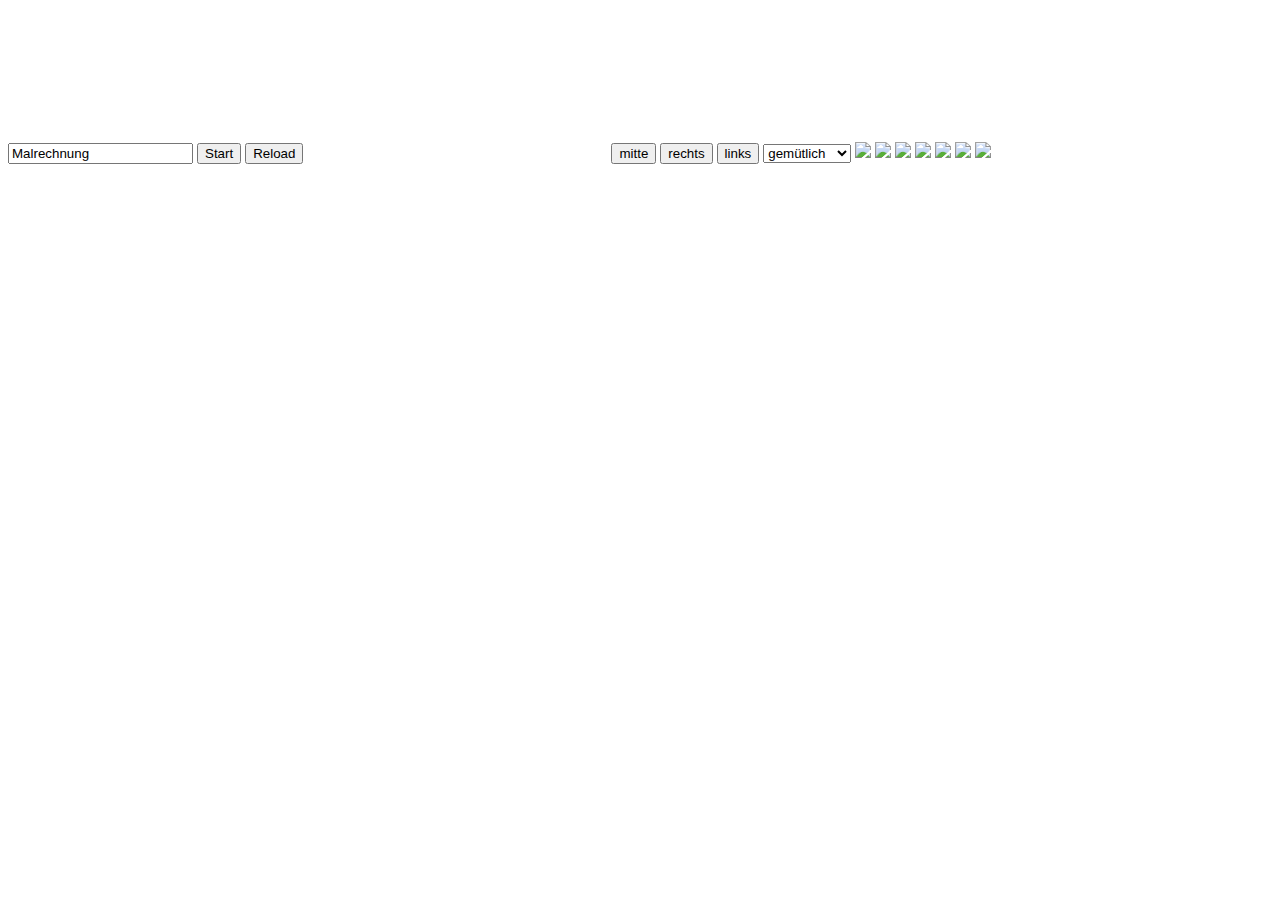
==== index.html @ 190a321f "Update index.html" ====
<!DOCTYPE html>
<html lang="en">
    <head>
        <meta charset="UTF-8">
        <meta http-equiv="X-UA-Compatible" content="IE=edge">
        <meta name="viewport" content="width=device-width, initial-scale=1.0">
        <title>Einmaleins</title>
        <link rel="stylesheet" href="./style.css">

    </head>

    <body>
        <input id="tfMul" value="Malrechnung" readonly>
        <button id="start">Start</button>
        <button id="reload">Reload</button>
        <canvas id="canvas1"></canvas>
        <button id="buttonUp">mitte</button>
        <button id="buttonRight">rechts</button>
        <button id="buttonLeft">links</button>

        <select name="level" id="level">
            <option value="gemütlich">gemütlich</option>
            <option value="mittel">mittel</option>
            <option value="schwer">schwer</option>
            <option value="Endgegner">Endgegner</option>
          </select>

          <img id="prov_platform" src="./pictures/prov_platform.png">
          <img id="einstein" src="./pictures/einstein.png">

          <!-- correct/false images-->
          <img id="correct" src="pictures/correct.png">
          <img id="false" src="pictures/false.png">

          <!-- net images-->
          <img id="net" src="pictures/net.png">

          <!-- background images-->
          <img id="layer1" src="pictures/layer1.png">
          <img id="layer2" src="pictures/layer3.jpg">

          <!-- audio -->
          <audio id="audio">
            <source src="audio/fastandrun.mp3" type="audio/mpeg">
          </audio>


        <script src="./app.js"></script>
    </body>
</html>
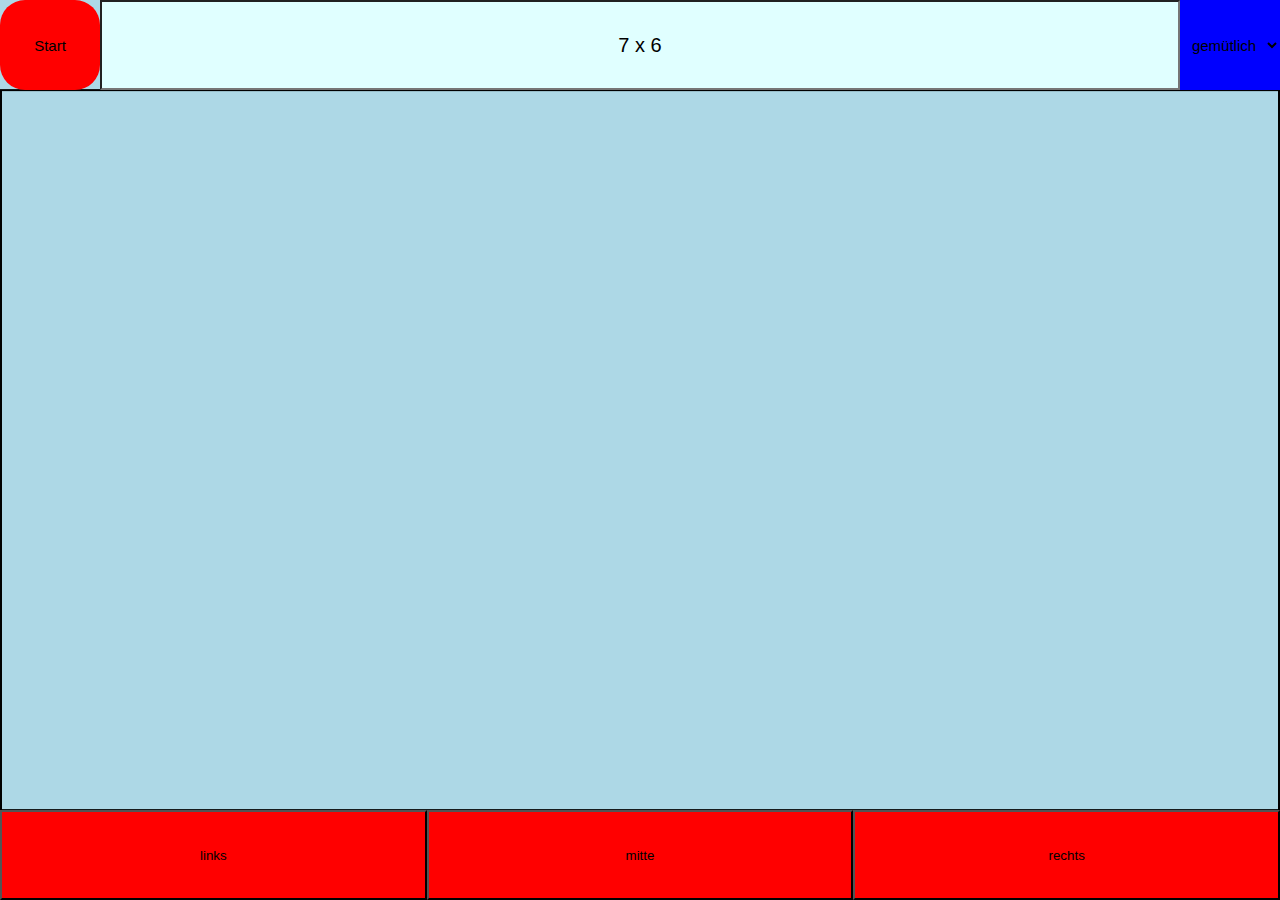
==== commit 6a5bee8b: "parallax backgrounds included, platforms are now clouds and everything is centered on canvas. Bug th" ====
--- a/index.html
+++ b/index.html
@@ -10,10 +10,10 @@
     </head>
 
     <body>
+        <canvas id="canvas1"></canvas>
         <input id="tfMul" value="Malrechnung" readonly>
         <button id="start">Start</button>
         <button id="reload">Reload</button>
-        <canvas id="canvas1"></canvas>
         <button id="buttonUp">mitte</button>
         <button id="buttonRight">rechts</button>
         <button id="buttonLeft">links</button>
@@ -26,6 +26,7 @@
           </select>
 
           <img id="prov_platform" src="./pictures/prov_platform.png">
+          <img id="wolke" src="pictures/cloud.png">
           <img id="einstein" src="./pictures/einstein.png">
 
           <!-- correct/false images-->
@@ -36,8 +37,12 @@
           <img id="net" src="pictures/net.png">
 
           <!-- background images-->
-          <img id="layer1" src="pictures/layer1.png">
-          <img id="layer2" src="pictures/layer3.jpg">
+          <img id="layer1" src="pictures/sky.png">
+          <img id="layer2" src="pictures/sky_second_layer.png"> 
+          <img id="layer3" src="pictures/stratoshpere.png">
+          <img id="layer4" src="pictures/sky_second_layer.png">
+          <img id="layer5" src="pictures/space.png">
+          <img id="layer6" src="pictures/space_layer2.png">
 
           <!-- audio -->
           <audio id="audio">
--- a/style.css
+++ b/style.css
@@ -0,0 +1,106 @@
+* {
+    margin: 0;
+    padding: 0;
+    box-sizing: border-box;
+    background: lightblue;
+
+}
+
+#canvas1{
+    border: 2px solid black;
+    position: absolute;
+    top: 50%;
+    left: 50%;
+    transform: translate(-50%, -50%);
+    background: lightblue;
+    max-width: 100%;
+    max-height: 100%;
+}
+
+#buttonUp {
+    width: 60px;
+    height: 85px;
+    background-color: red;
+    position: absolute;
+}
+
+#buttonRight {
+    width: 60px;
+    height: 85px;
+    background-color: red;
+    position: absolute;
+}
+
+#buttonLeft {
+    width: 60px;
+    height: 85px;
+    background-color: red;
+    position: absolute;
+}
+
+#tfMul {
+    background-color: lightcyan;
+    text-align: center;
+    font-size: 20px;
+    position: absolute;
+}
+
+#level {
+    background-color: blue;
+    text-align: center;
+    font-size:15px;
+    position: absolute;
+    border: 0cm;
+    
+}
+
+#start {
+    width: 60px;
+    height: 85px;
+    background-color: red;
+    position: absolute;
+    font-size:15px;
+    border: 0cm;
+    border-radius: 25px;
+}
+
+#reload {
+    width: 60px;
+    height: 85px;
+    background-color: greenyellow;
+    position: absolute;
+    font-size:15px;
+    border: 0cm;
+    border-radius: 25px;
+    visibility: hidden;
+}
+
+#prov_platform {
+    display: none;
+
+}
+
+#einstein {
+    display: none;
+}
+
+#correct, #false {
+    display: none;
+    width: 50px;
+    height: 50px;
+}
+
+#net {
+    display: none;
+    width: 110px;
+    height: 30px;
+}
+
+#layer1, #layer2, #layer3, #layer4, #layer5, #layer6 {
+    display: none;
+}
+
+
+#wolke {
+    display: none;
+}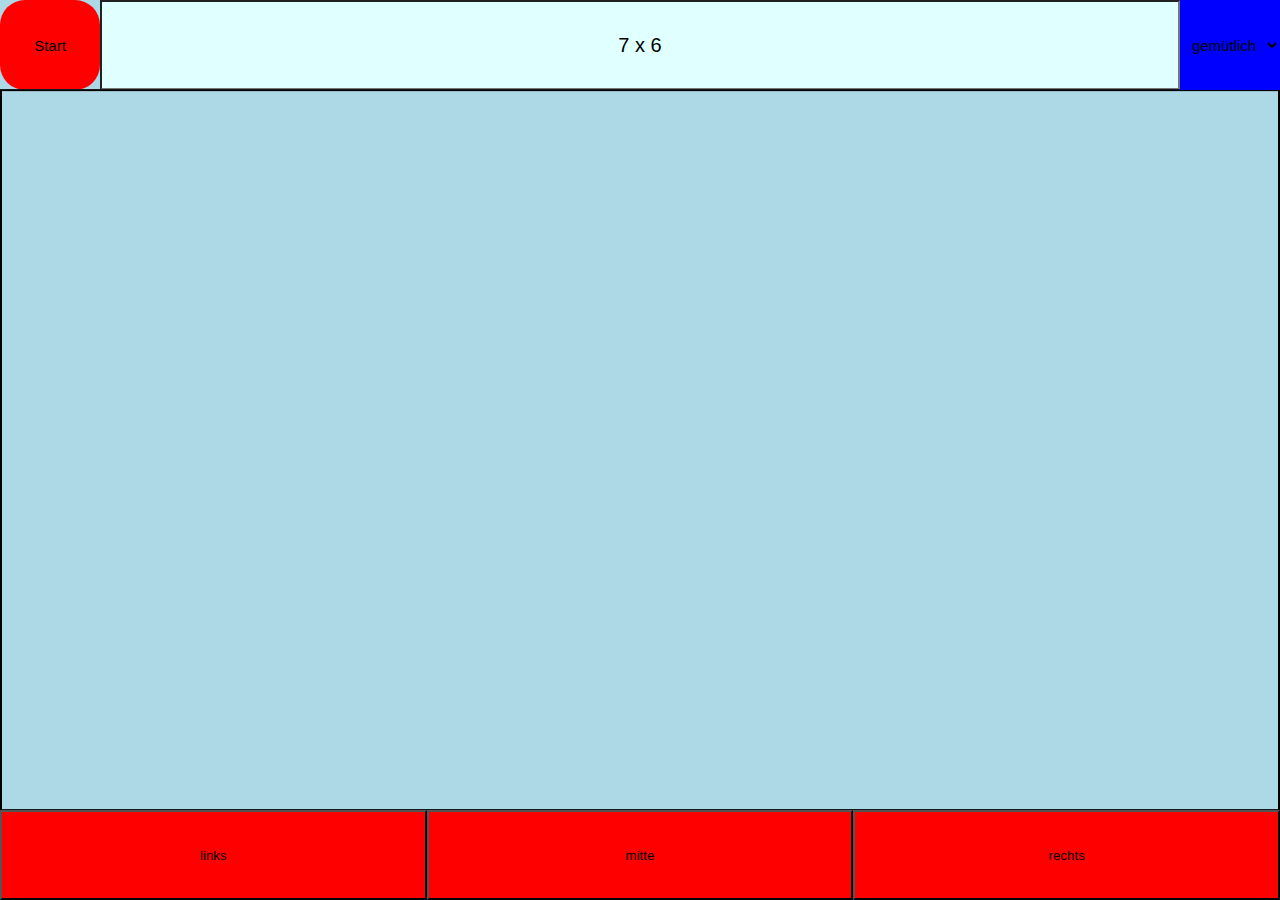
==== commit 74db3afa: "data put to external file data.js" ====
--- a/index.html
+++ b/index.html
@@ -6,14 +6,15 @@
         <meta name="viewport" content="width=device-width, initial-scale=1.0">
         <title>Einmaleins</title>
         <link rel="stylesheet" href="./style.css">
+        
 
     </head>
 
     <body>
-        <canvas id="canvas1"></canvas>
         <input id="tfMul" value="Malrechnung" readonly>
         <button id="start">Start</button>
         <button id="reload">Reload</button>
+        <canvas id="canvas1"></canvas>
         <button id="buttonUp">mitte</button>
         <button id="buttonRight">rechts</button>
         <button id="buttonLeft">links</button>
@@ -26,7 +27,6 @@
           </select>
 
           <img id="prov_platform" src="./pictures/prov_platform.png">
-          <img id="wolke" src="pictures/cloud.png">
           <img id="einstein" src="./pictures/einstein.png">
 
           <!-- correct/false images-->
@@ -37,12 +37,8 @@
           <img id="net" src="pictures/net.png">
 
           <!-- background images-->
-          <img id="layer1" src="pictures/sky.png">
-          <img id="layer2" src="pictures/sky_second_layer.png"> 
-          <img id="layer3" src="pictures/stratoshpere.png">
-          <img id="layer4" src="pictures/sky_second_layer.png">
-          <img id="layer5" src="pictures/space.png">
-          <img id="layer6" src="pictures/space_layer2.png">
+          <img id="layer1" src="pictures/layer1.png">
+          <img id="layer2" src="pictures/layer3.jpg">
 
           <!-- audio -->
           <audio id="audio">
@@ -51,5 +47,6 @@
 
 
         <script src="./app.js"></script>
+        <script src="./data.js"></script>
     </body>
 </html>
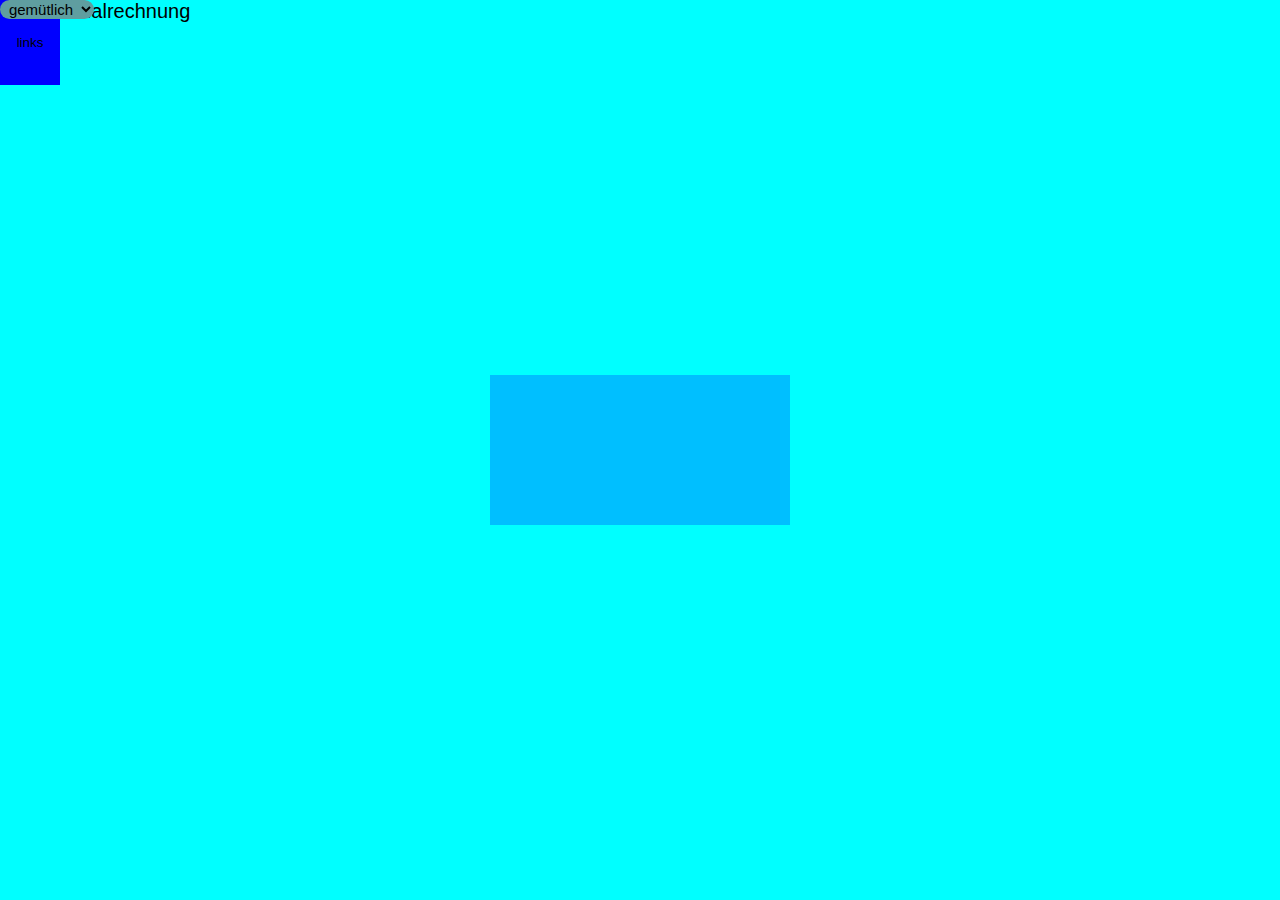
==== commit 8f9c344d: "some stupid merge stuff" ====
--- a/index.html
+++ b/index.html
@@ -6,7 +6,6 @@
         <meta name="viewport" content="width=device-width, initial-scale=1.0">
         <title>Einmaleins</title>
         <link rel="stylesheet" href="./style.css">
-        
 
     </head>
 
@@ -47,6 +46,5 @@
 
 
         <script src="./app.js"></script>
-        <script src="./data.js"></script>
     </body>
-</html>
+</html>--- a/style.css
+++ b/style.css
@@ -2,17 +2,16 @@
     margin: 0;
     padding: 0;
     box-sizing: border-box;
-    background: lightblue;
+    background: aqua;
 
 }
 
 #canvas1{
-    border: 2px solid black;
     position: absolute;
     top: 50%;
     left: 50%;
     transform: translate(-50%, -50%);
-    background: lightblue;
+    background: deepskyblue;
     max-width: 100%;
     max-height: 100%;
 }
@@ -20,38 +19,55 @@
 #buttonUp {
     width: 60px;
     height: 85px;
-    background-color: red;
+    background-color: blue;
     position: absolute;
+    border: 0cm;
+<<<<<<< HEAD
+=======
+    font-size: 15px;
+>>>>>>> mode_selection
 }
 
 #buttonRight {
     width: 60px;
     height: 85px;
-    background-color: red;
+    background-color: blue;
     position: absolute;
+    border: 0cm;
+<<<<<<< HEAD
+=======
+    font-size: 15px;
+>>>>>>> mode_selection
 }
 
 #buttonLeft {
     width: 60px;
     height: 85px;
-    background-color: red;
+    background-color: blue;
     position: absolute;
+    border: 0cm;
+<<<<<<< HEAD
+=======
+    font-size: 15px;
+>>>>>>> mode_selection
 }
 
 #tfMul {
-    background-color: lightcyan;
+    background-color: aqua;
     text-align: center;
     font-size: 20px;
     position: absolute;
+    border: 0cm;
+    border-radius: 10px;
 }
 
 #level {
-    background-color: blue;
+    background-color: cadetblue;
     text-align: center;
     font-size:15px;
     position: absolute;
     border: 0cm;
-    
+    border-radius: 10px;
 }
 
 #start {
@@ -61,7 +77,7 @@
     position: absolute;
     font-size:15px;
     border: 0cm;
-    border-radius: 25px;
+    border-radius: 10px;
 }
 
 #reload {
@@ -71,13 +87,22 @@
     position: absolute;
     font-size:15px;
     border: 0cm;
-    border-radius: 25px;
+    border-radius: 10px;
     visibility: hidden;
+}
+
+#back {
+    width: 30px;
+    height: 15px;
+    background-color: forestgreen;
+    position: absolute;
+    font-size: 15px;
+    border: 0cm;
+    border-radius: 10px;
 }
 
 #prov_platform {
     display: none;
-
 }
 
 #einstein {
@@ -90,17 +115,57 @@
     height: 50px;
 }
 
-#net {
+#cloud {
     display: none;
     width: 110px;
     height: 30px;
+<<<<<<< HEAD
+}
+=======
 }
 
-#layer1, #layer2, #layer3, #layer4, #layer5, #layer6 {
-    display: none;
+/* style for mode selection page*/
+
+.level-drop {
+    display: flex;
+    flex-direction: row;
+    align-items: center;
+    width: 80%;
+    max-width: 300px;
+    margin: 20px auto;
+}
+.level-but {
+    display: flex;
+    flex-direction: column;
+    align-items: center;
+    width: 80%;
+    max-width: 300px;
+    margin: 20px auto;
 }
 
+.level-dropdown {
+    width: 100%;
+    padding: 10px;
+    font-size: 16px;
+    cursor: pointer;
+    border: 1px solid #333;
+    border-radius: 5px;
+    background-color: cadetblue;
+    margin-bottom: 10px;
+}
+.level-button {
+    width: 100%;
+    padding: 10px;
+    font-size: 16px;
+    cursor: pointer;
+    border: 1px solid #333;
+    border-radius: 5px;
+    background-color: cadetblue;
+    margin-bottom: 10px;
+}
+#selectedLevel {
+    margin-top: 20px;
+    font-size: 18px;
+}
 
-#wolke {
-    display: none;
-}+>>>>>>> mode_selection
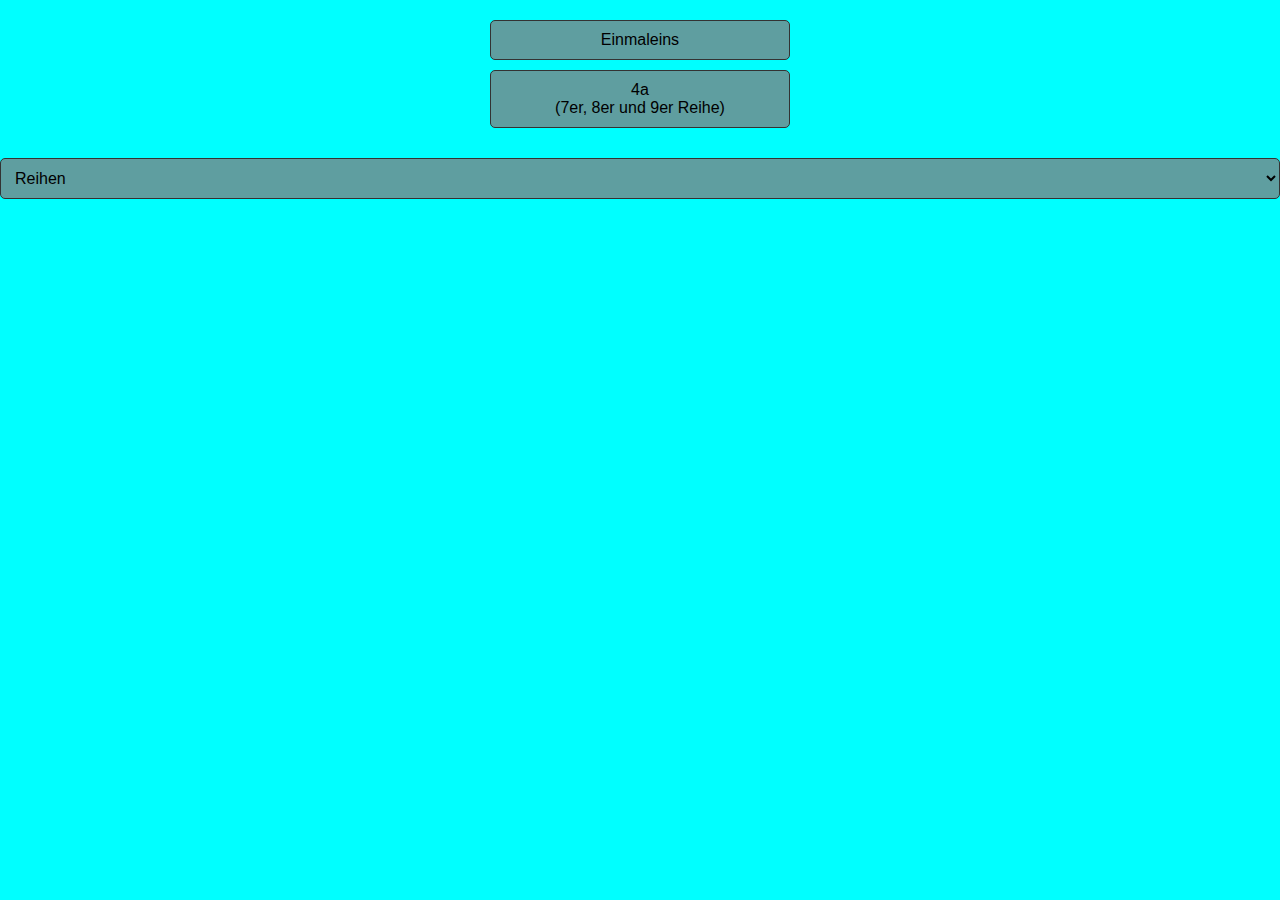
==== commit a2a33893: "mode 4a (7er, 8er, 9er Reihe added)" ====
--- a/index.html
+++ b/index.html
@@ -6,45 +6,31 @@
         <meta name="viewport" content="width=device-width, initial-scale=1.0">
         <title>Einmaleins</title>
         <link rel="stylesheet" href="./style.css">
-
+        <script src="./app.js"></script>
     </head>
 
     <body>
-        <input id="tfMul" value="Malrechnung" readonly>
-        <button id="start">Start</button>
-        <button id="reload">Reload</button>
-        <canvas id="canvas1"></canvas>
-        <button id="buttonUp">mitte</button>
-        <button id="buttonRight">rechts</button>
-        <button id="buttonLeft">links</button>
-
-        <select name="level" id="level">
-            <option value="gemütlich">gemütlich</option>
-            <option value="mittel">mittel</option>
-            <option value="schwer">schwer</option>
-            <option value="Endgegner">Endgegner</option>
-          </select>
-
-          <img id="prov_platform" src="./pictures/prov_platform.png">
-          <img id="einstein" src="./pictures/einstein.png">
-
-          <!-- correct/false images-->
-          <img id="correct" src="pictures/correct.png">
-          <img id="false" src="pictures/false.png">
-
-          <!-- net images-->
-          <img id="net" src="pictures/net.png">
-
-          <!-- background images-->
-          <img id="layer1" src="pictures/layer1.png">
-          <img id="layer2" src="pictures/layer3.jpg">
-
-          <!-- audio -->
-          <audio id="audio">
-            <source src="audio/fastandrun.mp3" type="audio/mpeg">
-          </audio>
+      <!-- mode selection stuff-->
+      <div class="level-but">
+        <button class="level-button" id="btn_einmaleins">Einmaleins</button>
+        <button class="level-button" id="btn_4a">4a <br> (7er, 8er und 9er Reihe)</button>
+    </div>
 
 
-        <script src="./app.js"></script>
+      <div class="level-drop">
+        <select class="level-dropdown" id="levelDropdown">
+          <option value="0" disabled selected>Reihen</option>
+          <option value="1">1er</option>
+          <option value="2">2er</option>
+          <option value="3">3er</option>
+          <option value="4">4er</option>
+          <option value="5">5er</option>
+          <option value="6">6er</option>
+          <option value="7">7er</option>
+          <option value="8">8er</option>
+          <option value="9">9er</option>
+          <option value="10">10er</option>
+        </select>
+    </div>
     </body>
 </html>